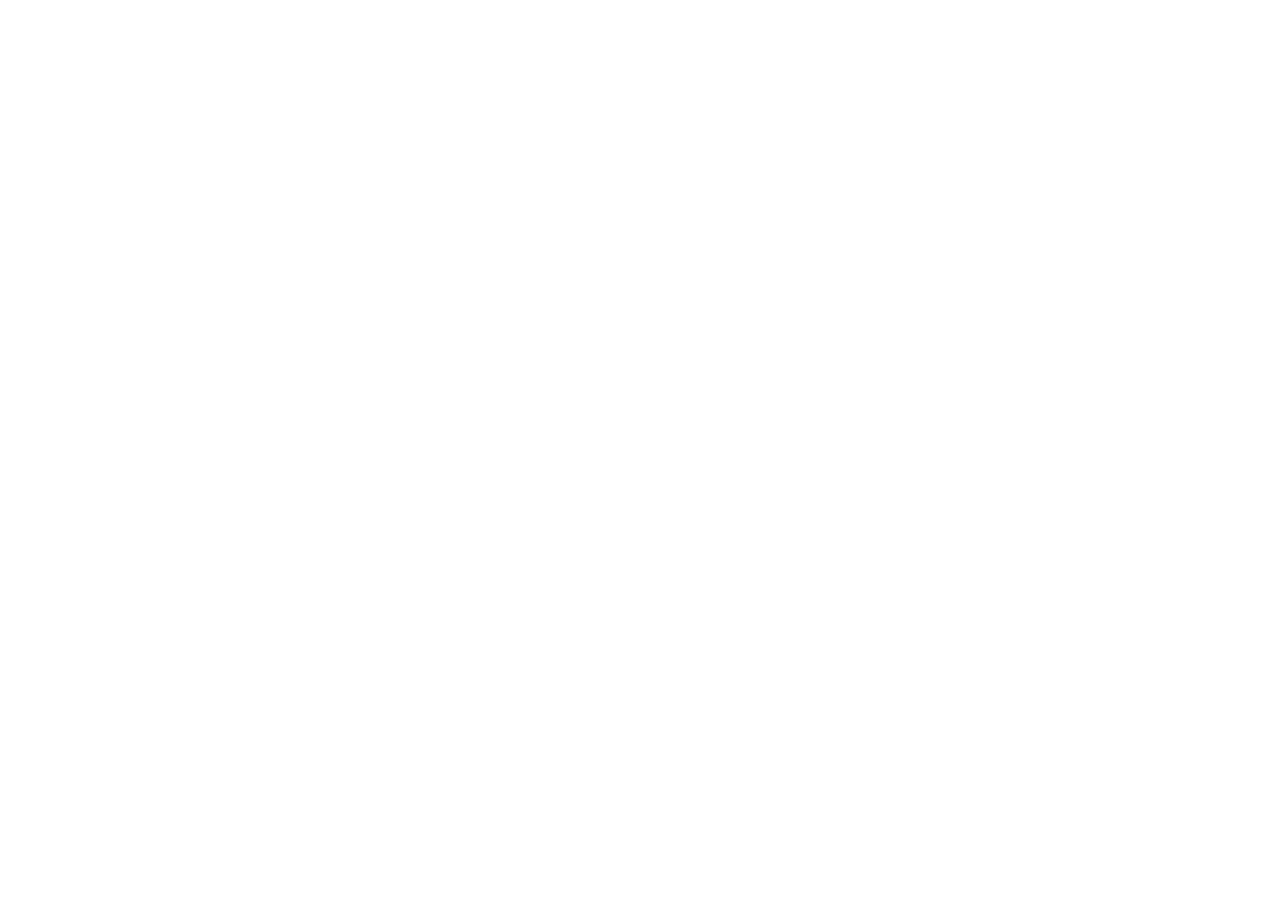
==== server/website/index.html @ d630b163 "commit" ====
<!DOCTYPE html>
<html lang="en">
<head>
      <meta charset="UTF-8">
      <meta name="viewport" content="width=device-width, initial-scale=1.0">
      <title>Medical Assistant</title>
</head>
<body>
      
</body>
</html>
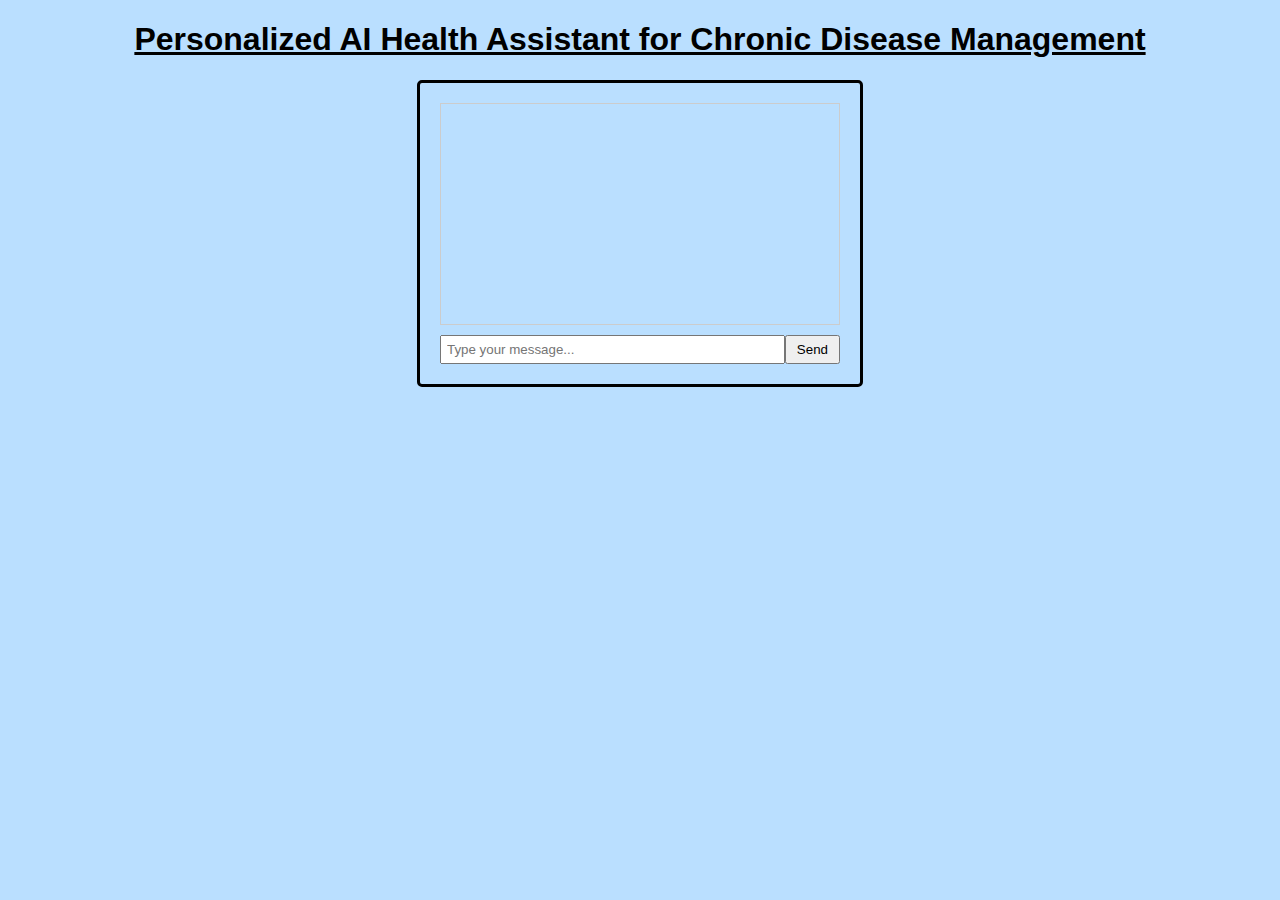
==== commit 3f3db3d4: "index.html and style.css" ====
--- a/server/website/index.html
+++ b/server/website/index.html
@@ -1,11 +1,17 @@
 <!DOCTYPE html>
-<html lang="en">
+<html>
 <head>
-      <meta charset="UTF-8">
-      <meta name="viewport" content="width=device-width, initial-scale=1.0">
-      <title>Medical Assistant</title>
+  <title>Personalized AI Health Assistant for Chronic Disease Management</title>
+  <link rel="stylesheet" type="text/css" href="style.css">
 </head>
 <body>
-      
+  <h1 class="center">Personalized AI Health Assistant for Chronic Disease Management</h1>
+  <div class="chat-container">
+    <div class="messages" id="messages"></div>
+    <div class="input-box">
+      <input type="text" id="messageInput" placeholder="Type your message...">
+      <button>Send</button>
+    </div>
+  </div>
 </body>
-</html>+</html>
--- a/server/website/style.css
+++ b/server/website/style.css
@@ -0,0 +1,41 @@
+html {
+      background-color: rgb(186, 223, 255);
+}
+
+body {
+      font-family: Arial, sans-serif;
+}
+
+.chat-container {
+      max-width: 400px;
+      margin: 0 auto;
+      padding: 20px;
+      border:  solid #000000;
+      border-radius: 5px;
+}
+
+.messages {
+      border: 1px solid #ccc;
+      height: 200px;
+      overflow-y: scroll;
+      padding: 10px;
+}
+
+.input-box {
+      display: flex;
+      margin-top: 10px;
+}
+
+.input-box input {
+      flex: 1;
+      padding: 5px;
+}
+
+.input-box button {
+      padding: 5px 10px;
+}
+
+.center {
+      text-align: center;
+      text-decoration: underline;
+}